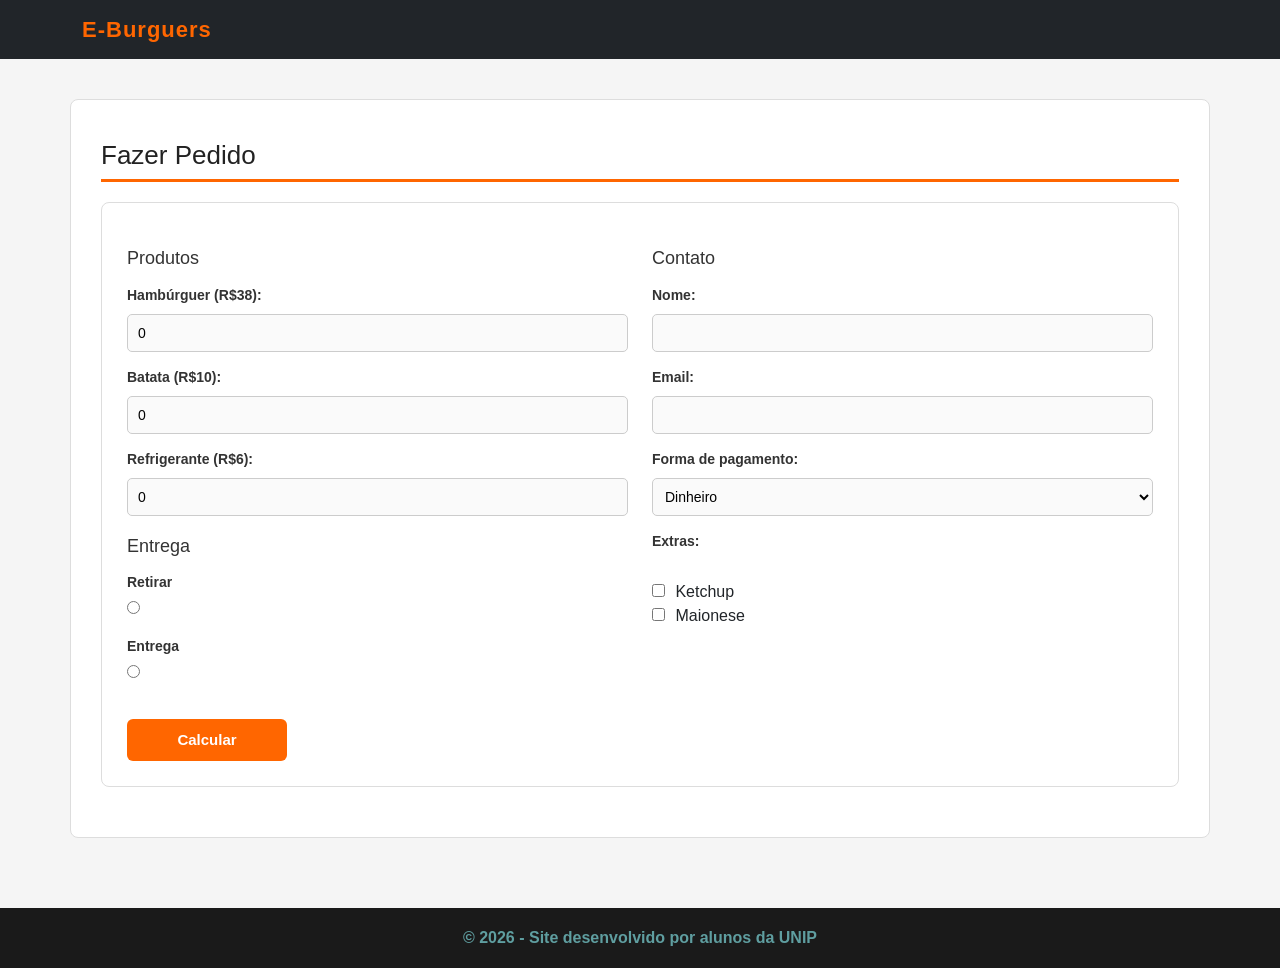
==== pedido.html @ 890afcfe "first commit" ====
<!DOCTYPE html>
<html lang="pt-BR">
<head>
    <meta charset="UTF-8">
    <title>E-Burguers</title>
    <link rel="icon" href="img/icon.png">

    <link href="https://cdn.jsdelivr.net/npm/bootstrap@5.3.0/dist/css/bootstrap.min.css" rel="stylesheet">
    <link rel="stylesheet" href="css/style.css">
</head>

<body>

<header class="topo">
    <nav class="navbar navbar-expand-lg navbar-dark bg-dark">
        <div class="container">
            <a class="navbar-brand" href="index.html">E-Burguers</a>
        </div>
    </nav>
</header>

<main class="principal">

<section class="container secao">

<h2>Fazer Pedido</h2>

<form>

<div class="row">

    <!-- PRODUTOS -->
    <div class="col-md-6">

        <h3>Produtos</h3>

        <label>Hambúrguer (R$38):</label>
        <input type="number" id="hamburguer" value="0" min="0">

        <label>Batata (R$10):</label>
        <input type="number" id="batata" value="0" min="0">

        <label>Refrigerante (R$6):</label>
        <input type="number" id="refrigerante" value="0" min="0">

        <h3>Entrega</h3>
        
        

        <label>Retirar</label>
        <input type="radio" name="entrega">
            
        <label>Entrega</label>
        <input type="radio" name="entrega">

    </div>

    <!-- CONTATO -->
    <div class="col-md-6">

        <h3>Contato</h3>

        <label>Nome:</label>
        <input type="text">

        <label>Email:</label>
        <input type="email">

        <label>Forma de pagamento:</label>
        <select>
            <option>Dinheiro</option>
            <option>Cartão</option>
            <option>Pix</option>
        </select>

        <label>Extras:</label><br>
        <input type="checkbox"> Ketchup<br>
        <input type="checkbox"> Maionese<br>

    </div>

</div>

<br>

<button type="button" onclick="calcular()">Calcular</button>

</form>

<h3 id="resultado"></h3>

</section>

</main>

<footer class="rodape">
    <p>
        <a href="https://www.unip.br" target="_blank" class="link-UNIP">
            © 2026 - Site desenvolvido por alunos da UNIP
        </a>
    </p>
</footer>

<script src="js/script.js"></script>

</body>
</html>
---- css/style.css ----
/* ===== GERAL ===== */
body {
    margin: 0;
    padding: 0;
    background-color: #f5f5f5;
    font-family: Arial, sans-serif;
}

/* ===== TOPO ===== */
.topo {
    width: 100%;
}

.navbar-brand {
    font-size: 22px;
    font-weight: bold;
    letter-spacing: 1px;
    color: #ff6600;
}

.nav-link {
    font-size: 15px;
    margin-left: 10px;
}

/* ===== CONTEÚDO ===== */
.principal {
    padding: 20px;
}

/* ===== SEÇÕES ===== */
.secao {
    background-color: #ffffff;
    margin-top: 20px;
    margin-bottom: 20px;
    padding: 30px;
    border-radius: 8px;
    border: 1px solid #dddddd;
}

/* ===== TÍTULOS ===== */
h2 {
    margin-top: 10px;
    margin-bottom: 20px;
    color: #222222;
    font-size: 26px;
    border-bottom: 3px solid #ff6600;
    padding-bottom: 8px;
}

h3 {
    margin-top: 20px;
    margin-bottom: 12px;
    color: #333333;
    font-size: 18px;
}

/* ===== TEXTO ===== */
p {
    margin-top: 10px;
    line-height: 24px;
    color: #444444;
}

/* ===== LISTA ===== */
ul {
    margin-top: 10px;
    color: #444444;
    line-height: 28px;
}

/* ===== CAROUSEL ===== */
.carousel-item img {
    height: 600px;
    object-fit: cover;
    border-radius: 8px;
}

.carousel-control-prev,
.carousel-control-next {
    width: 5%;
    height: 97%;
    
}

/* ===== CARDS DE PRODUTOS ===== */
.card {
    border: 1px solid #dddddd;
    border-radius: 8px;
    margin-bottom: 20px;
}

.card-img-top {
    height: 200px;
    object-fit: cover;
    border-radius: 8px 8px 0 0;
}

.card-body {
    padding: 15px;
    background-color: #ffffff;
    border-radius: 0 0 8px 8px;
}

.card-body h5 {
    font-size: 17px;
    font-weight: bold;
    color: #222222;
    margin-bottom: 5px;
}

.card-body p {
    font-size: 16px;
    font-weight: bold;
    color: #ff6600;
    margin-top: 5px;
}

/* ===== FORMULÁRIO ===== */
form {
    background-color: #ffffff;
    padding: 25px;
    border-radius: 8px;
    border: 1px solid #dddddd;
}

/* LABELS */
label {
    display: block;
    margin-top: 15px;
    margin-bottom: 4px;
    font-weight: bold;
    color: #333333;
    font-size: 14px;
}

/* INPUTS */
input {
    width: 100%;
    height: 38px;
    padding-left: 10px;
    margin-top: 4px;
    border: 1px solid #cccccc;
    border-radius: 5px;
    font-size: 14px;
    background-color: #fafafa;
}

input:focus {
    border: 1px solid #ff6600;
    outline: none;
    background-color: #ffffff;
}

/* SELECT */
select {
    width: 100%;
    height: 38px;
    margin-top: 4px;
    padding-left: 8px;
    border: 1px solid #cccccc;
    border-radius: 5px;
    font-size: 14px;
    background-color: #fafafa;
}

select:focus {
    border: 1px solid #ff6600;
    outline: none;
}

/* CHECKBOX E RADIO */
input[type="checkbox"],
input[type="radio"] {
    width: auto;
    height: auto;
    margin-right: 6px;
}

/* ===== BOTÃO ===== */
button {
    width: 160px;
    height: 42px;
    background-color: #ff6600;
    color: #ffffff;
    border: none;
    border-radius: 6px;
    font-size: 15px;
    font-weight: bold;
    cursor: pointer;
    margin-top: 10px;
}

button:hover {
    background-color: #cc5200;
}

/* ===== RESULTADO ===== */
#resultado {
    margin-top: 20px;
    color: #008000;
    font-size: 18px;
}

/* ===== IMAGEM SOBRE ===== */
.secao img {
    width: 300px;
    margin-top: 10px;
    border-radius: 8px;
}

/* ===== TABELA ===== */
.tabela {
    width: 100%;
    margin-top: 10px;
    border-collapse: collapse;
}

.tabela th {
    background-color: #ff6600;
    color: #ffffff;
    padding: 12px;
    text-align: left;
}

.tabela td {
    border: 1px solid #dddddd;
    padding: 10px;
    color: #333333;
}

.tabela tr:nth-child(even) {
    background-color: #aaa;
}

/* ===== LINKS ===== */
a {
    color: #333333;
    text-decoration: none;
}

a:hover {
    color: #ff6600;
}

/* LINK IFOOD */
.link-ifood {
    color: #d90000;
    font-weight: bold;
}

.link-ifood:hover {
    color: #a00000;
}

/* LINK UNIP */
.link-UNIP {
    color: cadetblue;
    font-weight: bold;
}

.link-UNIP:hover {
    color: rgb(29, 82, 117);
}

/* ===== RODAPÉ ===== */
.rodape {
    background-color: #1a1a1a;
    color: #ffffff;
    text-align: center;
    padding: 18px;
    margin-top: 30px;
}

footer.bg-dark {
    padding: 18px;
}

footer p {
    margin: 0;
    color: #ffffff;
}


@media (max-width: 768px) {
 
    .carousel-item img {
        height: 200px;
    }
 
    .secao {
        padding: 15px;
    }
 
    .secao img {
        width: 100%;
    }
 
    button {
        width: 100%;
    }
 
    .tabela {
        font-size: 13px;
    }
 
}
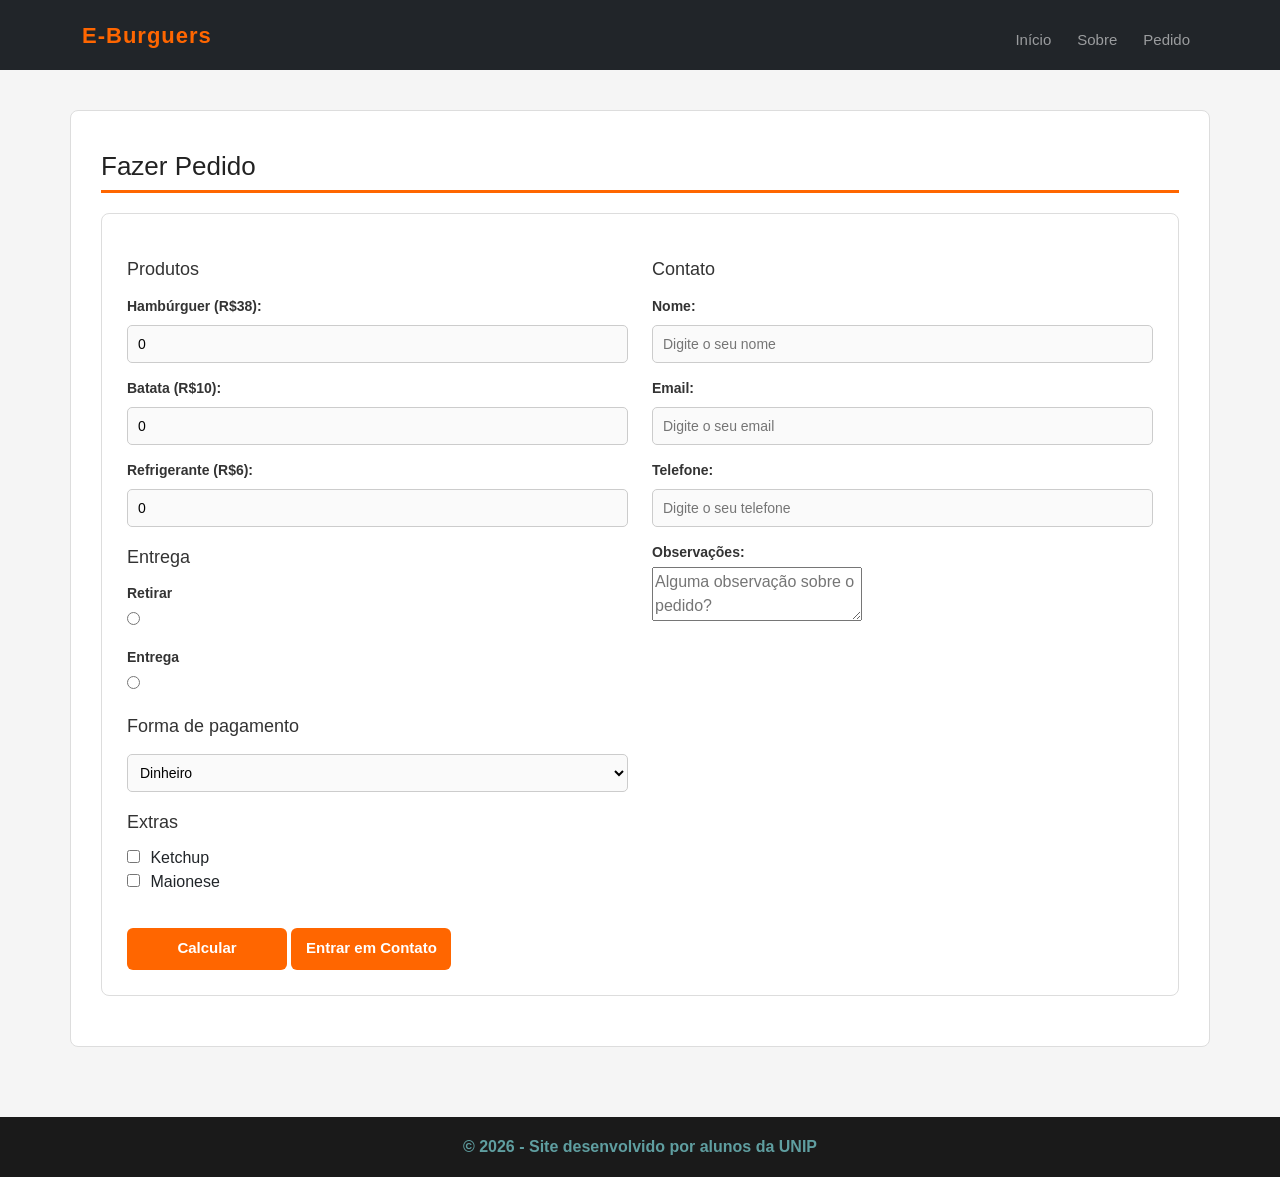
==== commit 846a7b03: "first commit" ====
--- a/pedido.html
+++ b/pedido.html
@@ -2,6 +2,7 @@
 <html lang="pt-BR">
 <head>
     <meta charset="UTF-8">
+    <meta name="viewport" content="width=device-width, initial-scale=1.0">
     <title>E-Burguers</title>
     <link rel="icon" href="img/icon.png">
 
@@ -15,6 +16,20 @@
     <nav class="navbar navbar-expand-lg navbar-dark bg-dark">
         <div class="container">
             <a class="navbar-brand" href="index.html">E-Burguers</a>
+
+            <div id="menu">
+                <ul class="navbar-nav">
+                    <li class="nav-item">
+                        <a class="nav-link" href="index.html">Início</a>
+                    </li>
+                    <li class="nav-item">
+                        <a class="nav-link" href="sobre.html">Sobre</a>
+                    </li>
+                    <li class="nav-item">
+                        <a class="nav-link" href="pedido.html">Pedido</a>
+                    </li>
+                </ul>
+            </div>
         </div>
     </nav>
 </header>
@@ -29,7 +44,6 @@
 
 <div class="row">
 
-    <!-- PRODUTOS -->
     <div class="col-md-6">
 
         <h3>Produtos</h3>
@@ -44,38 +58,44 @@
         <input type="number" id="refrigerante" value="0" min="0">
 
         <h3>Entrega</h3>
-        
-        
 
         <label>Retirar</label>
         <input type="radio" name="entrega">
-            
+
         <label>Entrega</label>
         <input type="radio" name="entrega">
 
-    </div>
+        <h3>Forma de pagamento</h3>
 
-    <!-- CONTATO -->
-    <div class="col-md-6">
-
-        <h3>Contato</h3>
-
-        <label>Nome:</label>
-        <input type="text">
-
-        <label>Email:</label>
-        <input type="email">
-
-        <label>Forma de pagamento:</label>
         <select>
             <option>Dinheiro</option>
             <option>Cartão</option>
             <option>Pix</option>
         </select>
 
-        <label>Extras:</label><br>
+        <h3>Extras</h3>
+
         <input type="checkbox"> Ketchup<br>
         <input type="checkbox"> Maionese<br>
+
+    </div>
+
+    
+    <div class="col-md-6">
+
+        <h3>Contato</h3>
+
+        <label>Nome:</label>
+        <input type="text" id="nome" placeholder="Digite o seu nome">
+
+        <label>Email:</label>
+        <input type="email" id="email" placeholder="Digite o seu email">
+
+        <label>Telefone:</label>
+        <input type="tel" id="telefone" placeholder="Digite o seu telefone">
+
+        <label>Observações:</label>
+        <textarea id="observacoes" placeholder="Alguma observação sobre o pedido?"></textarea>
 
     </div>
 
@@ -84,6 +104,7 @@
 <br>
 
 <button type="button" onclick="calcular()">Calcular</button>
+<button type="button" onclick="contato()">Entrar em Contato</button>
 
 </form>
 
--- a/css/style.css
+++ b/css/style.css
@@ -1,4 +1,3 @@
-/* ===== GERAL ===== */
 body {
     margin: 0;
     padding: 0;
@@ -6,7 +5,6 @@
     font-family: Arial, sans-serif;
 }
 
-/* ===== TOPO ===== */
 .topo {
     width: 100%;
 }
@@ -23,12 +21,12 @@
     margin-left: 10px;
 }
 
-/* ===== CONTEÚDO ===== */
+
 .principal {
     padding: 20px;
 }
 
-/* ===== SEÇÕES ===== */
+
 .secao {
     background-color: #ffffff;
     margin-top: 20px;
@@ -38,7 +36,7 @@
     border: 1px solid #dddddd;
 }
 
-/* ===== TÍTULOS ===== */
+
 h2 {
     margin-top: 10px;
     margin-bottom: 20px;
@@ -55,21 +53,21 @@
     font-size: 18px;
 }
 
-/* ===== TEXTO ===== */
+
 p {
     margin-top: 10px;
     line-height: 24px;
     color: #444444;
 }
 
-/* ===== LISTA ===== */
+
 ul {
     margin-top: 10px;
     color: #444444;
     line-height: 28px;
 }
 
-/* ===== CAROUSEL ===== */
+
 .carousel-item img {
     height: 600px;
     object-fit: cover;
@@ -83,7 +81,7 @@
     
 }
 
-/* ===== CARDS DE PRODUTOS ===== */
+
 .card {
     border: 1px solid #dddddd;
     border-radius: 8px;
@@ -115,8 +113,15 @@
     color: #ff6600;
     margin-top: 5px;
 }
-
-/* ===== FORMULÁRIO ===== */
+.card {
+  transition: 0.3s;
+}
+
+.card:hover {
+  transform: scale(1.05);
+}
+
+
 form {
     background-color: #ffffff;
     padding: 25px;
@@ -124,7 +129,7 @@
     border: 1px solid #dddddd;
 }
 
-/* LABELS */
+
 label {
     display: block;
     margin-top: 15px;
@@ -134,7 +139,7 @@
     font-size: 14px;
 }
 
-/* INPUTS */
+
 input {
     width: 100%;
     height: 38px;
@@ -152,7 +157,7 @@
     background-color: #ffffff;
 }
 
-/* SELECT */
+
 select {
     width: 100%;
     height: 38px;
@@ -169,7 +174,7 @@
     outline: none;
 }
 
-/* CHECKBOX E RADIO */
+
 input[type="checkbox"],
 input[type="radio"] {
     width: auto;
@@ -177,7 +182,7 @@
     margin-right: 6px;
 }
 
-/* ===== BOTÃO ===== */
+
 button {
     width: 160px;
     height: 42px;
@@ -195,21 +200,21 @@
     background-color: #cc5200;
 }
 
-/* ===== RESULTADO ===== */
+
 #resultado {
     margin-top: 20px;
     color: #008000;
     font-size: 18px;
 }
 
-/* ===== IMAGEM SOBRE ===== */
+
 .secao img {
     width: 300px;
     margin-top: 10px;
     border-radius: 8px;
 }
 
-/* ===== TABELA ===== */
+
 .tabela {
     width: 100%;
     margin-top: 10px;
@@ -233,7 +238,7 @@
     background-color: #aaa;
 }
 
-/* ===== LINKS ===== */
+
 a {
     color: #333333;
     text-decoration: none;
@@ -243,7 +248,7 @@
     color: #ff6600;
 }
 
-/* LINK IFOOD */
+
 .link-ifood {
     color: #d90000;
     font-weight: bold;
@@ -253,7 +258,6 @@
     color: #a00000;
 }
 
-/* LINK UNIP */
 .link-UNIP {
     color: cadetblue;
     font-weight: bold;
@@ -263,7 +267,7 @@
     color: rgb(29, 82, 117);
 }
 
-/* ===== RODAPÉ ===== */
+
 .rodape {
     background-color: #1a1a1a;
     color: #ffffff;
@@ -304,4 +308,4 @@
         font-size: 13px;
     }
  
-}+}
